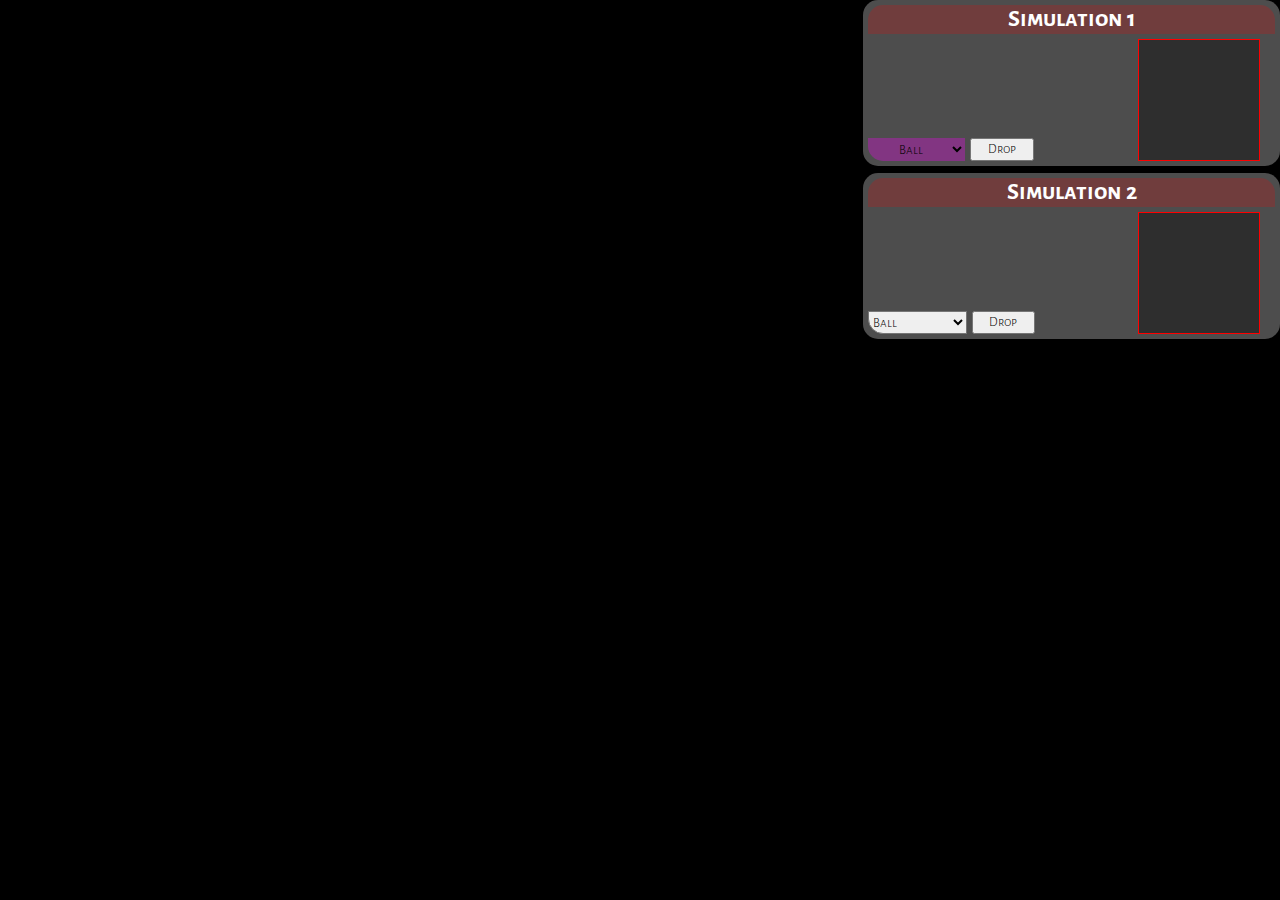
==== synthics/index.html @ e3f5387a "Initial Site Layout" ====
<html>

<head>
	<meta charset="utf-8">
	<meta name="viewport" content="width-device-width, initial-scale=1">
	<title>synthics</title>
	<link rel="stylesheet" href="style.css">
</head>

<body>
	<header>
	</header>
	<div class="wrap">
		<div class="phys1">
			<h2 class="hp">Simulation 1</h2>
			<select class="phys1_sel">
				<option value="ball">Ball</option>
				<option value="multi_ball">Multi Ball</option> //multiple balls that can trigger on impact of faceted surface that can rotate
				<option value="pendulum">Pendulum</option>
			</select>
			<input type="button" value="Drop" class="phys1_drop">
			<canvas class="phys_canvas" id="phys1_scene" width="120" height="120"></canvas>
		</div>

		<div class="phys2">
			<h2 class="hp">Simulation 2</h2>
			<select class="phys2_sel">
				<option value="ball">Ball</option>
				<option value="multi_ball">Multi Ball</option>
				<option value="pendulum">Pendulum</option>
			</select>
			<input type="button" value="Drop" class="phys2_drop">
			<canvas class="phys_canvas" id="phys2_scene" width="120" height="120"></canvas>
		</div>
	</div>

	<script>
		//GLOBAL VARIABLES
		var phys1_canvas, phys2_canvas;
	</script>
</body>

</html>
---- synthics/style.css ----
@import url('https://fonts.googleapis.com/css2?family=Alegreya+Sans+SC:wght@100;300&display=swap');
body {
	margin: 0;
	padding: 0;
	background: black;
	font-family: 'Alegreya Sans SC', sans-serif;
	color: white;
}
.wrap {
	display: grid;
	grid-gap: 7px;
	grid-template-columns: auto auto auto auto auto auto auto;
	grid-template-rows: auto auto auto auto;
}
.phys1 {
	background-color: rgba(255, 255, 255, 0.3);
	grid-column-start: 7;
  	grid-column-end: 8;
	grid-row-start: 1;
	grid-row-end: 2;
	border-radius: 15px;
	display: grid;
	grid-gap: 5px;
	grid-template-columns: auto auto auto auto auto auto auto;
	grid-template-rows: auto auto auto auto;
}
.phys2 {
	background-color: rgba(255, 255, 255, 0.3);
	grid-column-start: 7;
  	grid-column-end: 8;
	grid-row-start: 2;
	grid-row-end: 3;
	border-radius: 15px;
	display: grid;
	grid-gap: 5px;
	grid-template-columns: auto auto auto auto auto auto auto;
	grid-template-rows: auto auto auto auto;
}
.hp {
	margin-top: 5px;
	margin-bottom: 0;
	margin-left: 5px;
	margin-right: 5px;
	background-color: rgba(255, 0, 0, 0.2);
	text-align: center;
	border-radius: 15px 15px 0 0;
	grid-column-start: 1;
  	grid-column-end: 8;
	grid-row-start: 1;
	grid-row-end: 2;
}
.phys1_sel {
	font-family: 'Alegreya Sans SC', sans-serif;
	font-weight: 300;
	grid-column-start: 1;
  	grid-column-end: 2;
	grid-row-start: 5;
	grid-row-end: 7;
	margin-left: 5px;
	margin-bottom: 5px;
	border-radius: 0 0 0 15px;
	background: rgba(255, 0, 255, 0.3);
	border: none;
	text-align: center;
}
.phys2_sel {
	font-family: 'Alegreya Sans SC', sans-serif;
	font-weight: 300;
	grid-column-start: 1;
  	grid-column-end: 2;
	grid-row-start: 5;
	grid-row-end: 7;
	margin-left: 5px;
	margin-bottom: 5px;
	border-radius: 0 0 0 15px;
}
.phys1_drop {
	font-family: 'Alegreya Sans SC', sans-serif;
	font-weight: 300;
	grid-column-start: 2;
  	grid-column-end: 3;
	grid-row-start: 5;
	grid-row-end: 7;
	margin-bottom: 5px;
}
.phys2_drop {
	font-family: 'Alegreya Sans SC', sans-serif;
	font-weight: 300;
	grid-column-start: 2;
  	grid-column-end: 3;
	grid-row-start: 5;
	grid-row-end: 7;
	margin-bottom: 5px;
}
.phys_canvas {
	border-style: solid;
	border-width: 1px;
	border-color: red;
	background: rgba(0, 0, 0, 0.4);
	grid-column-start: 7;
  	grid-column-end: 8;
	grid-row-start: 2;
	grid-row-end: 7;
	margin-top: 0;
	margin-bottom: 5px;
}
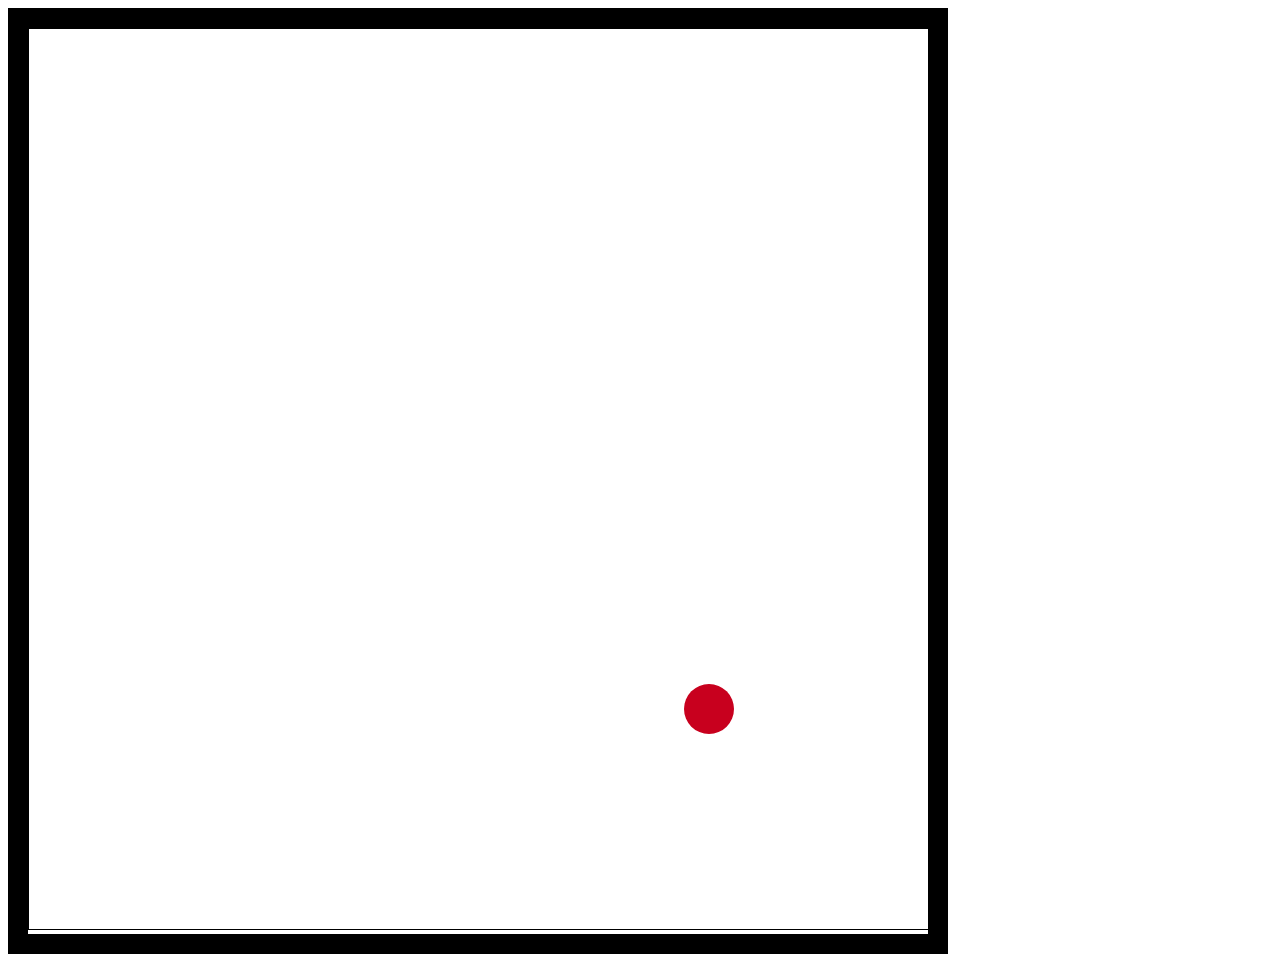
==== commit e76f3134: "Ball Object Implemented" ====
--- a/synthics/index.html
+++ b/synthics/index.html
@@ -1,5 +1,5 @@
+<!DOCTYPE html>
 <html>
-
 <head>
 	<meta charset="utf-8">
 	<meta name="viewport" content="width-device-width, initial-scale=1">
@@ -11,33 +11,76 @@
 	<header>
 	</header>
 	<div class="wrap">
-		<div class="phys1">
-			<h2 class="hp">Simulation 1</h2>
-			<select class="phys1_sel">
-				<option value="ball">Ball</option>
-				<option value="multi_ball">Multi Ball</option> //multiple balls that can trigger on impact of faceted surface that can rotate
-				<option value="pendulum">Pendulum</option>
-			</select>
-			<input type="button" value="Drop" class="phys1_drop">
-			<canvas class="phys_canvas" id="phys1_scene" width="120" height="120"></canvas>
-		</div>
-
-		<div class="phys2">
-			<h2 class="hp">Simulation 2</h2>
-			<select class="phys2_sel">
-				<option value="ball">Ball</option>
-				<option value="multi_ball">Multi Ball</option>
-				<option value="pendulum">Pendulum</option>
-			</select>
-			<input type="button" value="Drop" class="phys2_drop">
-			<canvas class="phys_canvas" id="phys2_scene" width="120" height="120"></canvas>
-		</div>
+		<canvas id="scene" width="900" height="900" style="border-bottom-width: 1px;border-bottom-style: solid;border-left-width: 1px;border-left-style: solid;border-top-width: 1px;border-top-style: solid;border-right-width: 1px;border-right-style: solid;"></canvas>
 	</div>
 
 	<script>
 		//GLOBAL VARIABLES
-		var phys1_canvas, phys2_canvas;
+		var canvas, ctx, width, height, boxes = [], balls = [], numberBalls, drag, bounce, gravity;
+		numberBalls = 1;
+		
+		//OBJECTS
+		function Ball(rad, x, y, vx, vy, color){
+			this.rad = rad;
+			this.x = x;
+			this.y = y;
+			this.vx = vx;
+			this.vy =vy;
+			this.color = color;
+			this.update = function(){
+				if(this.x <= 0 || this.x >= width) this.vx = -this.vx * bounce;
+				if(this.y <= 0 || this.y >= height) this.vy = -this.vy * bounce;
+				
+				this.x += this.vx;
+				this.y += this.vy;
+				console.log(this.y);
+				//console.log("update");
+
+			}
+			this.render = function(ctx){
+				ctx.beginPath();
+				ctx.fillStyle = this.color;
+				ctx.arc(this.x, this.y, this.rad, 0, Math.PI * 2);
+				ctx.closePath();
+				ctx.fill();
+				//console.log("render");
+			}
+		}
+		
+		//FUNCTIONS
+		function clear(){
+			ctx.clearRect(0,0,width,height);
+		}
+		
+		function game(){
+			clear();
+			for(var i=0; i<numberBalls; i++){
+				var b = balls[i];
+				b.update();
+				b.render(ctx);
+			}
+			
+		}
+		//INIT
+		document.addEventListener("DOMContentLoaded", function(){
+			canvas = document.getElementById("scene");
+			ctx = canvas.getContext("2d");
+			width = canvas.width;
+			height = canvas.height;
+			bounce = 0.9;
+			for(var i=0; i<numberBalls; i++){
+				var rad = 25;
+				var x = width/2;
+				var y = height/2;
+				var vx = 10; //pixels per tick velocity
+				var vy = 10;
+				var color = "rgb(200, 0, 30)";
+				balls.push(new Ball(rad, x, y, vx, vy, color))
+			}
+			console.log(balls);
+			setInterval(game, 30);
+		})
 	</script>
 </body>
 
-</html>+</html>
--- a/synthics/style.css
+++ b/synthics/style.css
@@ -1,106 +1,7 @@
-@import url('https://fonts.googleapis.com/css2?family=Alegreya+Sans+SC:wght@100;300&display=swap');
-body {
-	margin: 0;
-	padding: 0;
-	background: black;
-	font-family: 'Alegreya Sans SC', sans-serif;
-	color: white;
+.wrap {
+	width:900px;
+	border: 20px, solid, black;
 }
-.wrap {
-	display: grid;
-	grid-gap: 7px;
-	grid-template-columns: auto auto auto auto auto auto auto;
-	grid-template-rows: auto auto auto auto;
-}
-.phys1 {
-	background-color: rgba(255, 255, 255, 0.3);
-	grid-column-start: 7;
-  	grid-column-end: 8;
-	grid-row-start: 1;
-	grid-row-end: 2;
-	border-radius: 15px;
-	display: grid;
-	grid-gap: 5px;
-	grid-template-columns: auto auto auto auto auto auto auto;
-	grid-template-rows: auto auto auto auto;
-}
-.phys2 {
-	background-color: rgba(255, 255, 255, 0.3);
-	grid-column-start: 7;
-  	grid-column-end: 8;
-	grid-row-start: 2;
-	grid-row-end: 3;
-	border-radius: 15px;
-	display: grid;
-	grid-gap: 5px;
-	grid-template-columns: auto auto auto auto auto auto auto;
-	grid-template-rows: auto auto auto auto;
-}
-.hp {
-	margin-top: 5px;
-	margin-bottom: 0;
-	margin-left: 5px;
-	margin-right: 5px;
-	background-color: rgba(255, 0, 0, 0.2);
-	text-align: center;
-	border-radius: 15px 15px 0 0;
-	grid-column-start: 1;
-  	grid-column-end: 8;
-	grid-row-start: 1;
-	grid-row-end: 2;
-}
-.phys1_sel {
-	font-family: 'Alegreya Sans SC', sans-serif;
-	font-weight: 300;
-	grid-column-start: 1;
-  	grid-column-end: 2;
-	grid-row-start: 5;
-	grid-row-end: 7;
-	margin-left: 5px;
-	margin-bottom: 5px;
-	border-radius: 0 0 0 15px;
-	background: rgba(255, 0, 255, 0.3);
-	border: none;
-	text-align: center;
-}
-.phys2_sel {
-	font-family: 'Alegreya Sans SC', sans-serif;
-	font-weight: 300;
-	grid-column-start: 1;
-  	grid-column-end: 2;
-	grid-row-start: 5;
-	grid-row-end: 7;
-	margin-left: 5px;
-	margin-bottom: 5px;
-	border-radius: 0 0 0 15px;
-}
-.phys1_drop {
-	font-family: 'Alegreya Sans SC', sans-serif;
-	font-weight: 300;
-	grid-column-start: 2;
-  	grid-column-end: 3;
-	grid-row-start: 5;
-	grid-row-end: 7;
-	margin-bottom: 5px;
-}
-.phys2_drop {
-	font-family: 'Alegreya Sans SC', sans-serif;
-	font-weight: 300;
-	grid-column-start: 2;
-  	grid-column-end: 3;
-	grid-row-start: 5;
-	grid-row-end: 7;
-	margin-bottom: 5px;
-}
-.phys_canvas {
-	border-style: solid;
-	border-width: 1px;
-	border-color: red;
-	background: rgba(0, 0, 0, 0.4);
-	grid-column-start: 7;
-  	grid-column-end: 8;
-	grid-row-start: 2;
-	grid-row-end: 7;
-	margin-top: 0;
-	margin-bottom: 5px;
-}+.scene {
+	border:5px, solid, red;
+};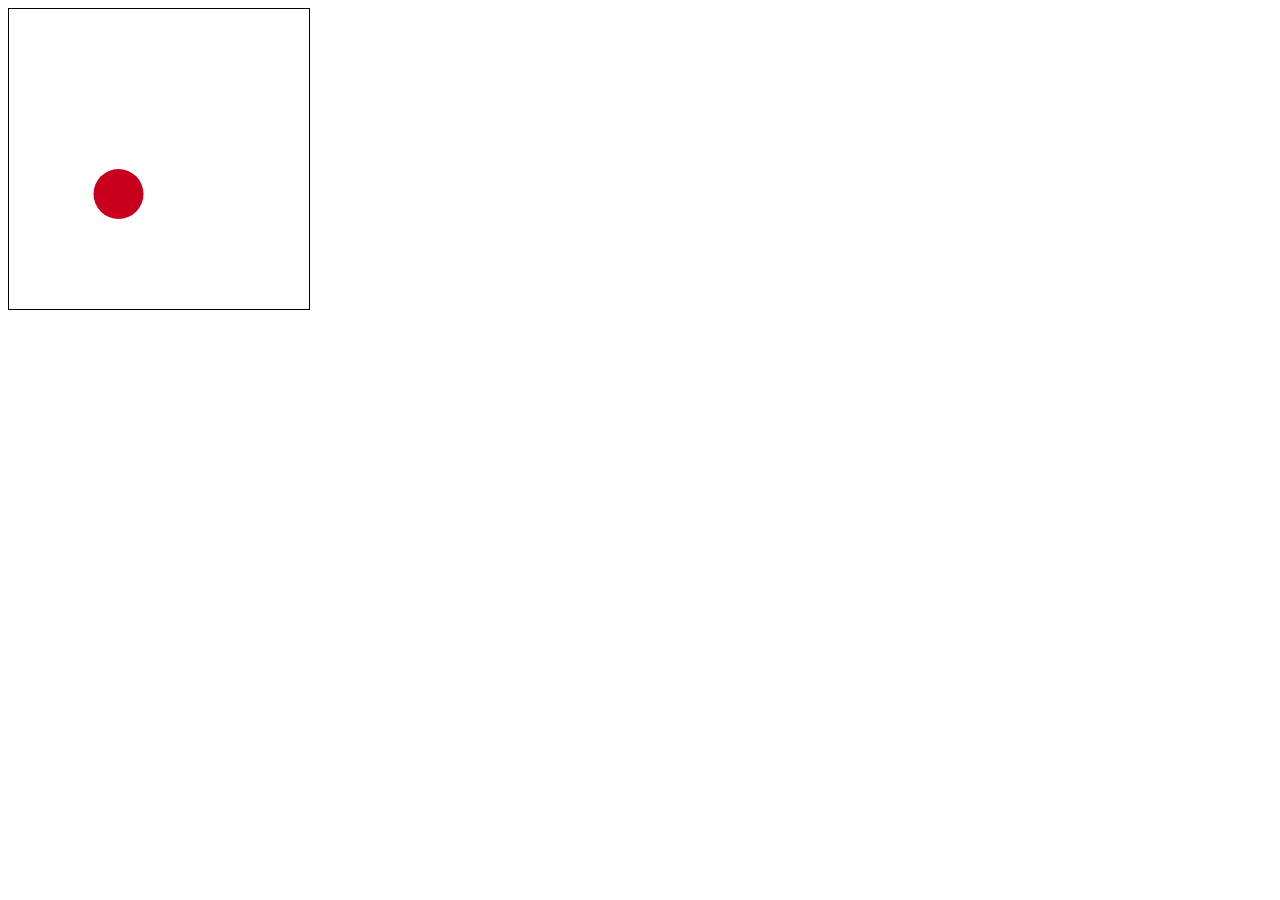
==== commit 3165f110: "Gravity and Collision" ====
--- a/synthics/index.html
+++ b/synthics/index.html
@@ -4,20 +4,21 @@
 	<meta charset="utf-8">
 	<meta name="viewport" content="width-device-width, initial-scale=1">
 	<title>synthics</title>
-	<link rel="stylesheet" href="style.css">
 </head>
 
 <body>
 	<header>
 	</header>
 	<div class="wrap">
-		<canvas id="scene" width="900" height="900" style="border-bottom-width: 1px;border-bottom-style: solid;border-left-width: 1px;border-left-style: solid;border-top-width: 1px;border-top-style: solid;border-right-width: 1px;border-right-style: solid;"></canvas>
+		<canvas id="scene" width="300" height="300" style="border-bottom-width: 1px;border-bottom-style: solid;border-left-width: 1px;border-left-style: solid;border-top-width: 1px;border-top-style: solid;border-right-width: 1px;border-right-style: solid;"></canvas>
 	</div>
 
 	<script>
 		//GLOBAL VARIABLES
-		var canvas, ctx, width, height, boxes = [], balls = [], numberBalls, drag, bounce, gravity;
+		var canvas, ctx, width, height, boxes = [], balls = [], numberBalls, drag, friction, bounce, gravity;
 		numberBalls = 1;
+		bounce = 0.9;
+		gravity = -0.2;
 		
 		//OBJECTS
 		function Ball(rad, x, y, vx, vy, color){
@@ -28,12 +29,14 @@
 			this.vy =vy;
 			this.color = color;
 			this.update = function(){
-				if(this.x <= 0 || this.x >= width) this.vx = -this.vx * bounce;
-				if(this.y <= 0 || this.y >= height) this.vy = -this.vy * bounce;
+				if(this.x-this.rad <= 0 || this.x+this.rad >= width) this.vx = collide(this.vx);
+				if(this.y-this.rad <= 0 || this.y+this.rad >= height) this.vy = collide(this.vy);
 				
-				this.x += this.vx;
-				this.y += this.vy;
-				console.log(this.y);
+				this.vy -= gravity; 
+				
+				if(this.x-this.rad+15 >= 0 && this.x+this.rad-15 <= width) this.x += this.vx; //trying to prevent ball from going outside border even partially
+				if(this.y-this.rad+15 >= 0 && this.y+this.rad-15 <= height) this.y += this.vy;
+				
 				//console.log("update");
 
 			}
@@ -61,18 +64,20 @@
 			}
 			
 		}
+		function collide(v){ //calculates the velocity/spin resulting from a collision
+			return -v * bounce;
+		}
 		//INIT
 		document.addEventListener("DOMContentLoaded", function(){
 			canvas = document.getElementById("scene");
 			ctx = canvas.getContext("2d");
 			width = canvas.width;
 			height = canvas.height;
-			bounce = 0.9;
 			for(var i=0; i<numberBalls; i++){
 				var rad = 25;
 				var x = width/2;
 				var y = height/2;
-				var vx = 10; //pixels per tick velocity
+				var vx = 15; //pixels per tick velocity
 				var vy = 10;
 				var color = "rgb(200, 0, 30)";
 				balls.push(new Ball(rad, x, y, vx, vy, color))
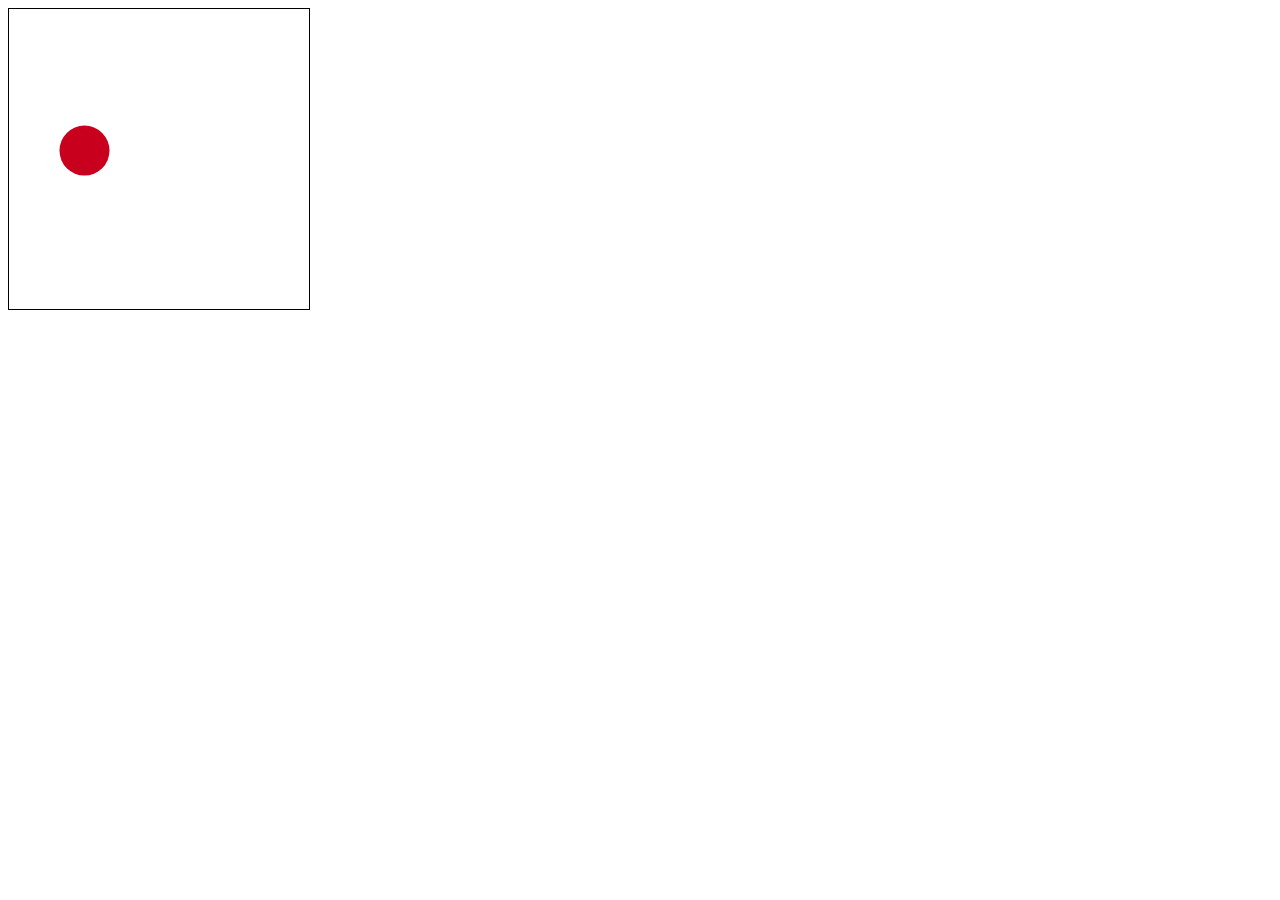
==== commit f7d2a110: "change fr and speed of simulation" ====
--- a/synthics/index.html
+++ b/synthics/index.html
@@ -17,8 +17,8 @@
 		//GLOBAL VARIABLES
 		var canvas, ctx, width, height, boxes = [], balls = [], numberBalls, drag, friction, bounce, gravity;
 		numberBalls = 1;
-		bounce = 0.9;
-		gravity = -0.2;
+		bounce = 0.95;
+		gravity = -0.1;
 		
 		//OBJECTS
 		function Ball(rad, x, y, vx, vy, color){
@@ -32,10 +32,18 @@
 				if(this.x-this.rad <= 0 || this.x+this.rad >= width) this.vx = collide(this.vx);
 				if(this.y-this.rad <= 0 || this.y+this.rad >= height) this.vy = collide(this.vy);
 				
+				
 				this.vy -= gravity; 
 				
-				if(this.x-this.rad+15 >= 0 && this.x+this.rad-15 <= width) this.x += this.vx; //trying to prevent ball from going outside border even partially
-				if(this.y-this.rad+15 >= 0 && this.y+this.rad-15 <= height) this.y += this.vy;
+				//if(this.x-this.rad+15 >= 0 && this.x+this.rad-15 <= width) 
+				this.x += this.vx; 
+				//if(this.y-this.rad-10 >= 0 && this.y+this.rad+10 <= height)
+				this.y += this.vy;
+				
+				//if(this.x-this.rad <= 0) this.x = 0 + this.rad;
+				//if(this.x+this.rad >= width) this.x = width - this.rad;
+				//if(this.y-this.rad <= 0) this.y = 0 + this.rad;
+				//if(this.y+this.rad <= height) this.y = height - this.rad;
 				
 				//console.log("update");
 
@@ -77,13 +85,13 @@
 				var rad = 25;
 				var x = width/2;
 				var y = height/2;
-				var vx = 15; //pixels per tick velocity
-				var vy = 10;
+				var vx = 5; //pixels per tick velocity
+				var vy = 3;
 				var color = "rgb(200, 0, 30)";
 				balls.push(new Ball(rad, x, y, vx, vy, color))
 			}
 			console.log(balls);
-			setInterval(game, 30);
+			setInterval(game, 10);
 		})
 	</script>
 </body>
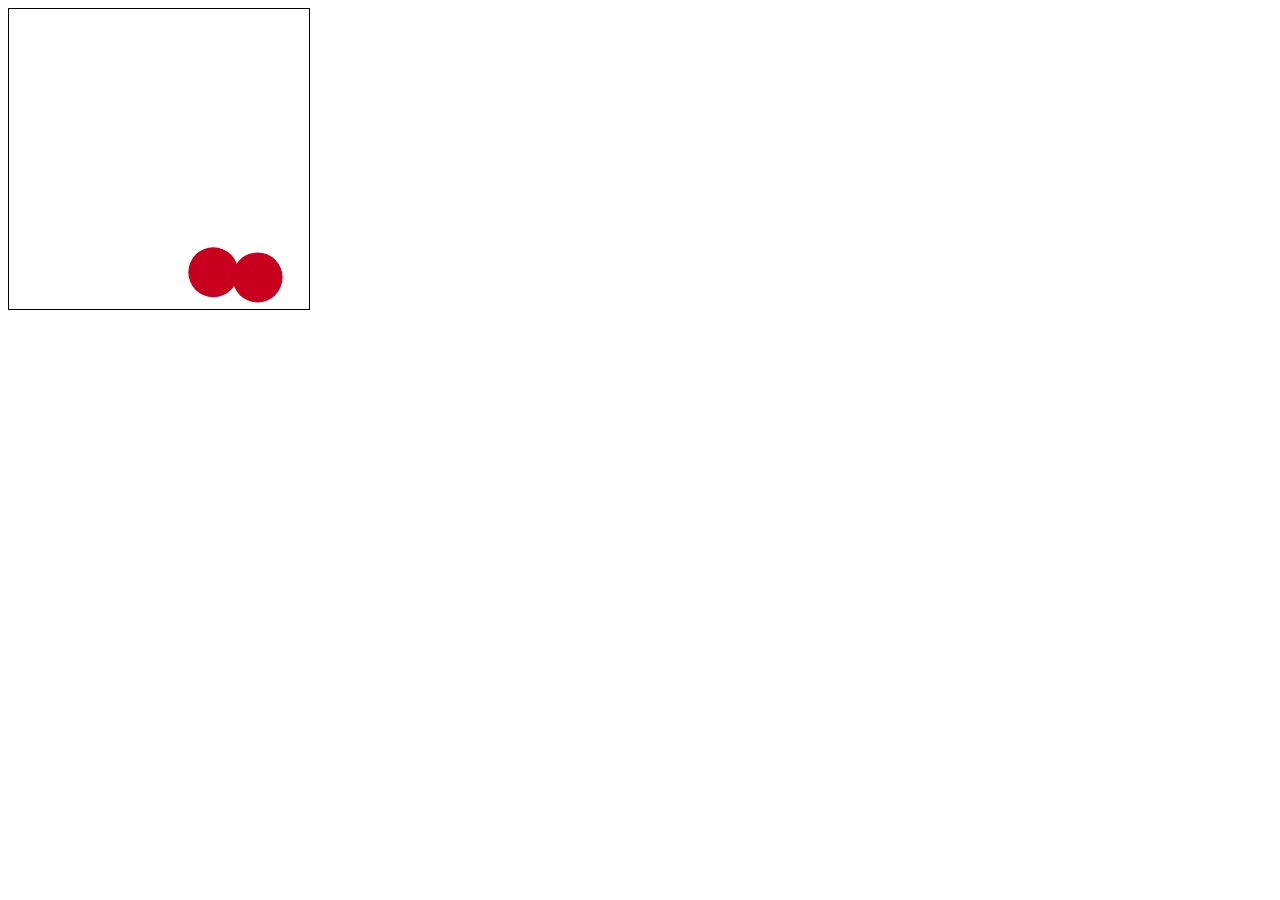
==== commit 3cdfef32: "Wall collision fixed" ====
--- a/synthics/index.html
+++ b/synthics/index.html
@@ -16,22 +16,36 @@
 	<script>
 		//GLOBAL VARIABLES
 		var canvas, ctx, width, height, boxes = [], balls = [], numberBalls, drag, friction, bounce, gravity;
-		numberBalls = 1;
+		numberBalls = 2;
 		bounce = 0.95;
-		gravity = -0.1;
+		gravity = -0.2;
 		
 		//OBJECTS
-		function Ball(rad, x, y, vx, vy, color){
+		function Ball(i, rad, x, y, vx, vy, color){
 			this.rad = rad;
 			this.x = x;
 			this.y = y;
 			this.vx = vx;
 			this.vy =vy;
 			this.color = color;
+			this.i = i;
+			
 			this.update = function(){
 				if(this.x-this.rad <= 0 || this.x+this.rad >= width) this.vx = collide(this.vx);
 				if(this.y-this.rad <= 0 || this.y+this.rad >= height) this.vy = collide(this.vy);
 				
+				for(var i=0; i<numberBalls; i++){ //collision detection w other balls
+					if(i != this.i){
+						var b = balls[i];
+						if(getDistance(this.x, this.y, b.x, b.y) <= this.rad+b.rad)
+							{
+							console.log(getDistance(this.x, this.y, b.x, b.y));
+							this.vx = collide(this.vx);
+							//b.vx = collide(b.vx);
+							this.vy = collide(this.vy);
+							//b.vy = collide(b.vy);
+							console.log("bc")}}
+				}
 				
 				this.vy -= gravity; 
 				
@@ -40,10 +54,10 @@
 				//if(this.y-this.rad-10 >= 0 && this.y+this.rad+10 <= height)
 				this.y += this.vy;
 				
-				//if(this.x-this.rad <= 0) this.x = 0 + this.rad;
-				//if(this.x+this.rad >= width) this.x = width - this.rad;
-				//if(this.y-this.rad <= 0) this.y = 0 + this.rad;
-				//if(this.y+this.rad <= height) this.y = height - this.rad;
+				if(this.x-this.rad < 0) this.x = 0 + this.rad;
+				if(this.x+this.rad > width) this.x = width - this.rad;
+				if(this.y-this.rad < 0) this.y = 0 + this.rad;
+				if(this.y+this.rad > height) this.y = height - this.rad;
 				
 				//console.log("update");
 
@@ -75,6 +89,11 @@
 		function collide(v){ //calculates the velocity/spin resulting from a collision
 			return -v * bounce;
 		}
+		function getDistance(x1, y1, x2, y2){
+			var xD = x1-x2;
+			var yD = y1-y2;
+			return Math.sqrt((xD * xD)+(yD * yD));
+		}
 		//INIT
 		document.addEventListener("DOMContentLoaded", function(){
 			canvas = document.getElementById("scene");
@@ -83,12 +102,12 @@
 			height = canvas.height;
 			for(var i=0; i<numberBalls; i++){
 				var rad = 25;
-				var x = width/2;
-				var y = height/2;
+				var x = Math.round(Math.random() * width);
+				var y = Math.round(Math.random() * height);
 				var vx = 5; //pixels per tick velocity
 				var vy = 3;
 				var color = "rgb(200, 0, 30)";
-				balls.push(new Ball(rad, x, y, vx, vy, color))
+				balls.push(new Ball(i, rad, x, y, vx, vy, color))
 			}
 			console.log(balls);
 			setInterval(game, 10);
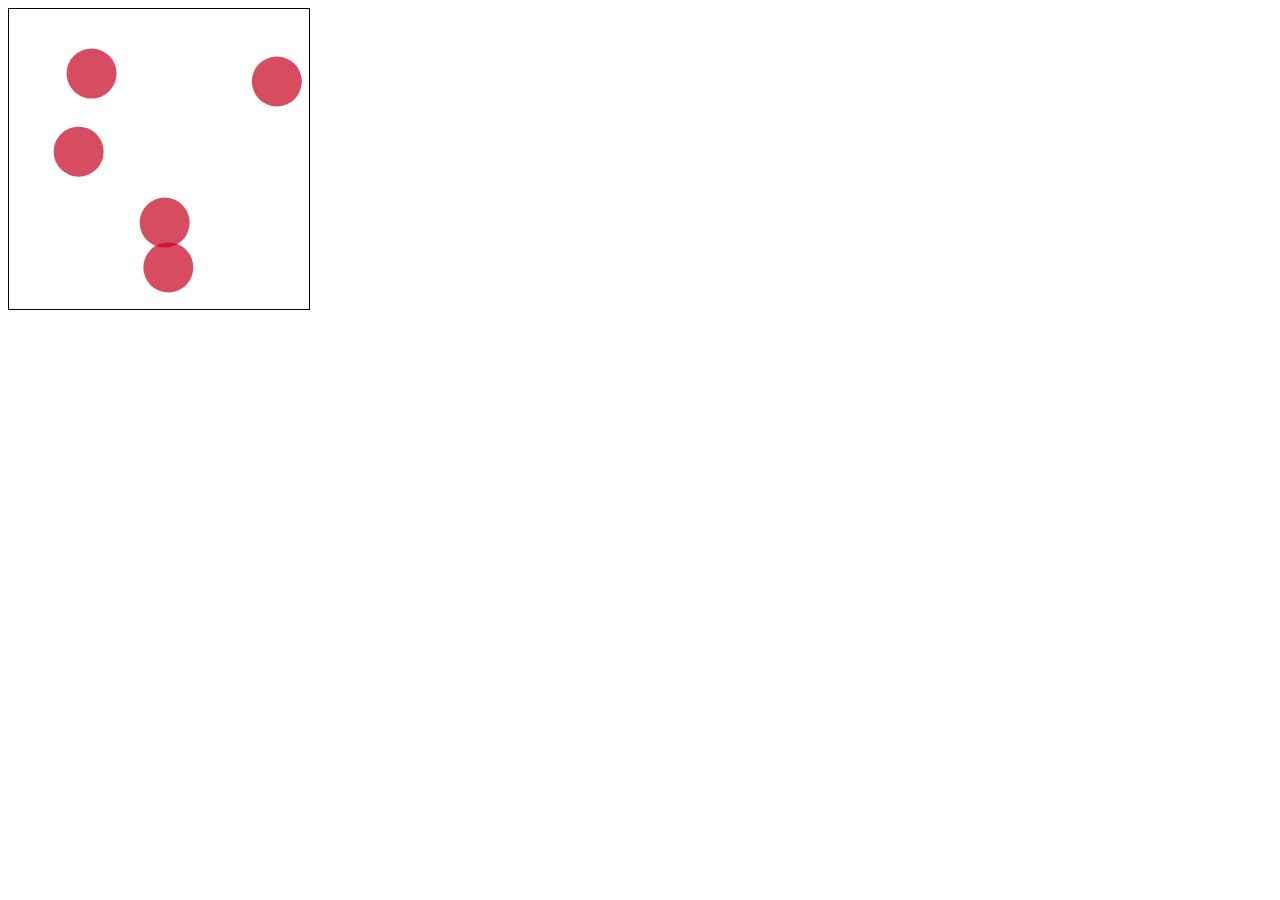
==== commit e040764d: "1d Elastic Collisions" ====
--- a/synthics/index.html
+++ b/synthics/index.html
@@ -16,12 +16,20 @@
 	<script>
 		//GLOBAL VARIABLES
 		var canvas, ctx, width, height, boxes = [], balls = [], numberBalls, drag, friction, bounce, gravity;
-		numberBalls = 2;
-		bounce = 0.95;
-		gravity = -0.2;
+		numberBalls = 5;
+		bounce = 0.65;
+		gravity = -0.02;
+		drag = 0.005;
 		
 		//OBJECTS
-		function Ball(i, rad, x, y, vx, vy, color){
+		function CollisionBox(w, h, x, y){
+			this.bwidth = w;
+			this.bheight = h;
+			this.x = x;
+			this.y = y;
+		}
+		
+		function Ball(i, rad, x, y, vx, vy, color, mass){
 			this.rad = rad;
 			this.x = x;
 			this.y = y;
@@ -29,25 +37,28 @@
 			this.vy =vy;
 			this.color = color;
 			this.i = i;
+			this.spin = 0;
+			this.mass = mass;
 			
 			this.update = function(){
 				if(this.x-this.rad <= 0 || this.x+this.rad >= width) this.vx = collide(this.vx);
 				if(this.y-this.rad <= 0 || this.y+this.rad >= height) this.vy = collide(this.vy);
 				
-				for(var i=0; i<numberBalls; i++){ //collision detection w other balls
+				//collision detection w other balls
+				for(var i=0; i<numberBalls; i++){ 
 					if(i != this.i){
 						var b = balls[i];
 						if(getDistance(this.x, this.y, b.x, b.y) <= this.rad+b.rad)
 							{
-							console.log(getDistance(this.x, this.y, b.x, b.y));
-							this.vx = collide(this.vx);
-							//b.vx = collide(b.vx);
-							this.vy = collide(this.vy);
-							//b.vy = collide(b.vy);
-							console.log("bc")}}
+							solveElasticCollision(this, b);
+							}}
 				}
 				
 				this.vy -= gravity; 
+				if(Math.sign(this.vx) == 1) this.vx -= drag;
+				if(Math.sign(this.vx) == -1) this.vx += drag;
+				if(Math.sign(this.vy) == 1) this.vy -= drag;
+				if(Math.sign(this.vy) == -1) this.vy += drag;
 				
 				//if(this.x-this.rad+15 >= 0 && this.x+this.rad-15 <= width) 
 				this.x += this.vx; 
@@ -83,17 +94,59 @@
 				var b = balls[i];
 				b.update();
 				b.render(ctx);
+			}	
+		}
+		
+		function collide(v){ //calculates the velocity/spin resulting from a collision with wall
+			return -v * bounce;
+		}
+		
+		function rotate(vx, vy, angle){
+			var rotated = {
+				x: vx * Math.cos(angle) - vy * Math.sin(angle),
+				y: vx * Math.sin(angle) + vy * Math.cos(angle)
 			}
 			
+			return rotated;
 		}
-		function collide(v){ //calculates the velocity/spin resulting from a collision
-			return -v * bounce;
+		
+		function solveElasticCollision(p1, p2){
+			var vxDiff = p1.vx - p2.vx;
+			var vyDiff = p1.vy - p2.vy;
+			var xD = p2.x - p1.x;
+			var yD = p2.y - p2.y;
+			
+			if(vxDiff * xD + vyDiff * yD >= 0){
+				var angle = -Math.atan2(p2.y-p1.y, p2.x-p1.x);
+				var m1 = p1.mass;
+				var m2 = p2.mass;
+				//1d velocities
+				var u1 = rotate(p1.vx, p1.vy, angle);
+				var u2 = rotate(p2.vx, p2.vy, angle);
+				//1d collision result
+				var v1 = { x: u1.x * (m1 - m2) / (m1 + m2) + u2.x * 2 * m2 / (m1 + m2), y: u1.y };
+        		var v2 = { x: u2.x * (m1 - m2) / (m1 + m2) + u1.x * 2 * m2 / (m1 + m2), y: u2.y };
+				//change to 2d velocity
+				var vF1 = rotate(v1.x, v1.y, -angle);
+       			var vF2 = rotate(v2.x, v2.y, -angle);
+				//apply changes to balls velocity
+				p1.vx = vF1.x;
+				p1.vy = vF1.y;
+				p2.vx = vF2.x;
+				p2.vy = vF2.y;
+			}
 		}
+		
 		function getDistance(x1, y1, x2, y2){
 			var xD = x1-x2;
 			var yD = y1-y2;
 			return Math.sqrt((xD * xD)+(yD * yD));
 		}
+		
+		function randIntRange(min, max){
+			return Math.floor(Math.random() * (max - min +1) +min);
+		}
+		
 		//INIT
 		document.addEventListener("DOMContentLoaded", function(){
 			canvas = document.getElementById("scene");
@@ -102,14 +155,27 @@
 			height = canvas.height;
 			for(var i=0; i<numberBalls; i++){
 				var rad = 25;
-				var x = Math.round(Math.random() * width);
-				var y = Math.round(Math.random() * height);
+				var x = randIntRange(rad, width - rad);
+				var y = randIntRange(rad, height - rad);
 				var vx = 5; //pixels per tick velocity
-				var vy = 3;
-				var color = "rgb(200, 0, 30)";
-				balls.push(new Ball(i, rad, x, y, vx, vy, color))
+				var vy = -1;
+				var color = "rgba(200, 0, 30, 0.7)";
+				var mass = 1;
+				
+				if(i !== 0){ //randomly generate new position for ball if ball is inside another
+					for(var z; z < balls.length; z++){
+						var binit = balls[z];
+						if(getDistance(x, y, binit.x, binit.y) < rad + binit.rad){
+							x = randIntRange(rad, width - rad);
+							y = randIntRange(rad, height - rad);
+							z = -1;
+						}
+					}
+				}
+				
+				balls.push(new Ball(i, rad, x, y, vx, vy, color, mass))
 			}
-			console.log(balls);
+			//console.log(balls);
 			setInterval(game, 10);
 		})
 	</script>
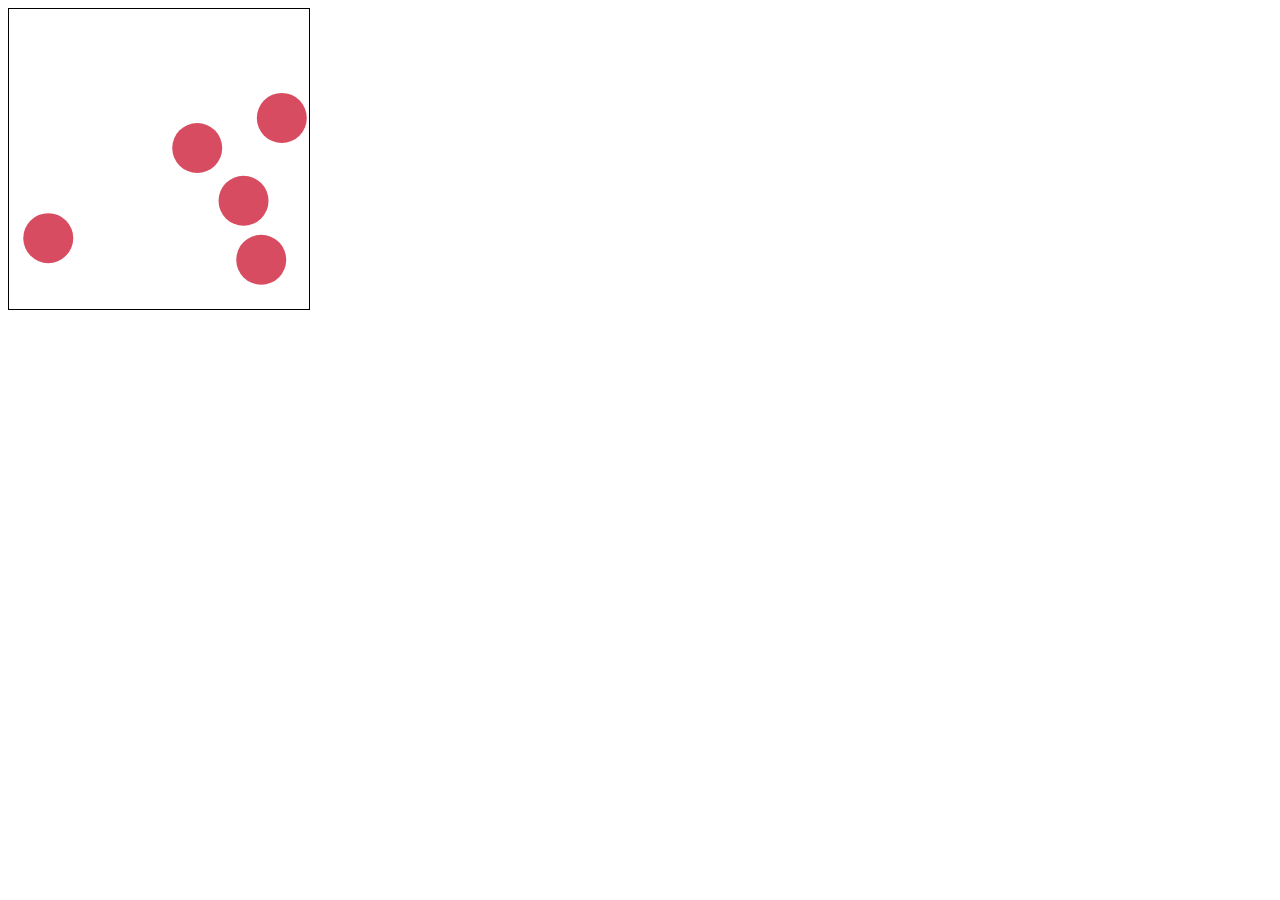
==== commit 482ff5b3: "Implement Spin Affected Collisions" ====
--- a/synthics/index.html
+++ b/synthics/index.html
@@ -3,7 +3,7 @@
 <head>
 	<meta charset="utf-8">
 	<meta name="viewport" content="width-device-width, initial-scale=1">
-	<title>synthics</title>
+	<title>synthics balls</title>
 </head>
 
 <body>
@@ -20,7 +20,8 @@
 		bounce = 0.65;
 		gravity = -0.02;
 		drag = 0.005;
-		
+		friction = 0.04;
+
 		//OBJECTS
 		function CollisionBox(w, h, x, y){
 			this.bwidth = w;
@@ -28,7 +29,7 @@
 			this.x = x;
 			this.y = y;
 		}
-		
+
 		function Ball(i, rad, x, y, vx, vy, color, mass){
 			this.rad = rad;
 			this.x = x;
@@ -39,37 +40,37 @@
 			this.i = i;
 			this.spin = 0;
 			this.mass = mass;
-			
+
 			this.update = function(){
-				if(this.x-this.rad <= 0 || this.x+this.rad >= width) this.vx = collide(this.vx);
-				if(this.y-this.rad <= 0 || this.y+this.rad >= height) this.vy = collide(this.vy);
-				
+				if(this.x-this.rad <= 0 || this.x+this.rad >= width) this.vx = collidex(this.vx, this);
+				if(this.y-this.rad <= 0 || this.y+this.rad >= height) this.vy = collidey(this.vy, this);
+
 				//collision detection w other balls
-				for(var i=0; i<numberBalls; i++){ 
-					if(i != this.i){
+				for(var i=0; i<numberBalls; i++){
+					if(i !== this.i){
 						var b = balls[i];
 						if(getDistance(this.x, this.y, b.x, b.y) <= this.rad+b.rad)
 							{
 							solveElasticCollision(this, b);
 							}}
 				}
-				
-				this.vy -= gravity; 
+
+				this.vy -= gravity;
 				if(Math.sign(this.vx) == 1) this.vx -= drag;
 				if(Math.sign(this.vx) == -1) this.vx += drag;
 				if(Math.sign(this.vy) == 1) this.vy -= drag;
 				if(Math.sign(this.vy) == -1) this.vy += drag;
-				
-				//if(this.x-this.rad+15 >= 0 && this.x+this.rad-15 <= width) 
-				this.x += this.vx; 
+
+				//if(this.x-this.rad+15 >= 0 && this.x+this.rad-15 <= width)
+				this.x += this.vx;
 				//if(this.y-this.rad-10 >= 0 && this.y+this.rad+10 <= height)
 				this.y += this.vy;
-				
+
 				if(this.x-this.rad < 0) this.x = 0 + this.rad;
 				if(this.x+this.rad > width) this.x = width - this.rad;
 				if(this.y-this.rad < 0) this.y = 0 + this.rad;
 				if(this.y+this.rad > height) this.y = height - this.rad;
-				
+
 				//console.log("update");
 
 			}
@@ -82,40 +83,60 @@
 				//console.log("render");
 			}
 		}
-		
+
 		//FUNCTIONS
 		function clear(){
 			ctx.clearRect(0,0,width,height);
 		}
-		
+
 		function game(){
 			clear();
 			for(var i=0; i<numberBalls; i++){
 				var b = balls[i];
 				b.update();
 				b.render(ctx);
-			}	
-		}
-		
-		function collide(v){ //calculates the velocity/spin resulting from a collision with wall
+			}
+		}
+
+		function collidex(v, ball){ //calculates the velocity/spin resulting from a collision with wall
+			if(ball.spin !== 0){ //apply effect of spin on velocity
+				ball.vy += ball.spin * friction
+			}
+
+			var angularVelocity = ball.vy; //calculate next spin
+			if(angularVelocity !== 0){
+				ball.spin = angularVelocity * friction;
+			}
 			return -v * bounce;
 		}
-		
+
+		function collidey(v, ball){ //calculates the velocity/spin resulting from a collision with wall
+			if(ball.spin !== 0){ //apply effect of spin on velocity
+				ball.vx += ball.spin * friction
+			}
+
+			var angularVelocity = ball.vx; //calculate next spin
+			if(angularVelocity !== 0){
+				ball.spin = angularVelocity * friction;
+			}
+			return -v * bounce;
+		}
+
 		function rotate(vx, vy, angle){
 			var rotated = {
 				x: vx * Math.cos(angle) - vy * Math.sin(angle),
 				y: vx * Math.sin(angle) + vy * Math.cos(angle)
 			}
-			
+
 			return rotated;
 		}
-		
+
 		function solveElasticCollision(p1, p2){
 			var vxDiff = p1.vx - p2.vx;
 			var vyDiff = p1.vy - p2.vy;
 			var xD = p2.x - p1.x;
 			var yD = p2.y - p2.y;
-			
+
 			if(vxDiff * xD + vyDiff * yD >= 0){
 				var angle = -Math.atan2(p2.y-p1.y, p2.x-p1.x);
 				var m1 = p1.mass;
@@ -136,17 +157,17 @@
 				p2.vy = vF2.y;
 			}
 		}
-		
+
 		function getDistance(x1, y1, x2, y2){
 			var xD = x1-x2;
 			var yD = y1-y2;
 			return Math.sqrt((xD * xD)+(yD * yD));
 		}
-		
+
 		function randIntRange(min, max){
 			return Math.floor(Math.random() * (max - min +1) +min);
 		}
-		
+
 		//INIT
 		document.addEventListener("DOMContentLoaded", function(){
 			canvas = document.getElementById("scene");
@@ -161,7 +182,7 @@
 				var vy = -1;
 				var color = "rgba(200, 0, 30, 0.7)";
 				var mass = 1;
-				
+
 				if(i !== 0){ //randomly generate new position for ball if ball is inside another
 					for(var z; z < balls.length; z++){
 						var binit = balls[z];
@@ -172,7 +193,7 @@
 						}
 					}
 				}
-				
+
 				balls.push(new Ball(i, rad, x, y, vx, vy, color, mass))
 			}
 			//console.log(balls);
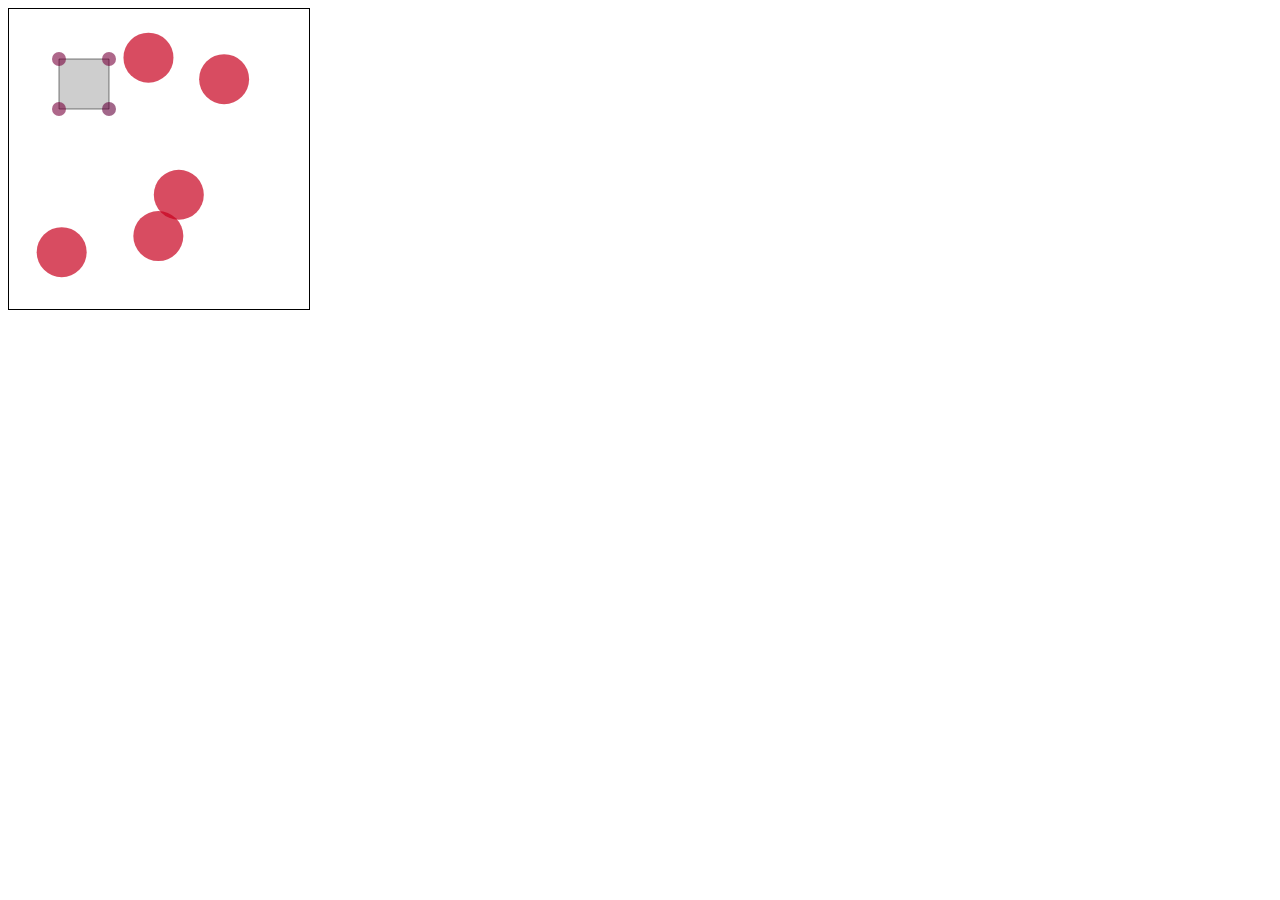
==== commit 368e1ff2: "Implement CollisionBox" ====
--- a/synthics/index.html
+++ b/synthics/index.html
@@ -15,19 +15,78 @@
 
 	<script>
 		//GLOBAL VARIABLES
-		var canvas, ctx, width, height, boxes = [], balls = [], numberBalls, drag, friction, bounce, gravity;
+		var canvas, ctx, width, height, boxes = [], numberBoxes, balls = [], numberBalls, drag, dragOk, beingDragged, friction, bounce, gravity;
 		numberBalls = 5;
+		numberBoxes = 1;
 		bounce = 0.65;
 		gravity = -0.02;
 		drag = 0.005;
 		friction = 0.04;
+		dragOk = false;
+		beingDragged = null;
 
 		//OBJECTS
-		function CollisionBox(w, h, x, y){
-			this.bwidth = w;
-			this.bheight = h;
-			this.x = x;
-			this.y = y;
+		function CollisionBox(x, y, w, h){
+			this.position = [x, y];
+			this.size = [w, h];
+			this.corners = [[], [], [], []];
+
+			this.calculateCorners = function(){
+				var w = this.size[0] / 2;
+				var	h = this.size[1] / 2;
+				var x = this.position[0] + w;
+				var y = this.position[1] + h;
+
+				this.corners[0][0] = x - w;
+				this.corners[0][1] = y - h;
+				this.corners[1][0] = x + w;
+				this.corners[1][1] = y - h;
+				this.corners[2][0] = x - w;
+				this.corners[2][1] = y + h;
+				this.corners[3][0] = x + w;
+				this.corners[3][1] = y + h;
+
+			}
+
+
+			this.render = function(ctx){
+				//Draw BOX
+				ctx.beginPath();
+				ctx.fillStyle = "rgba(10, 10, 10, 0.2)";
+				ctx.strokeStyle = "rgba(1, 1, 1, 0.5)";
+				ctx.rect(this.position[0], this.position[1], this.size[0], this.size[1]);
+				ctx.closePath();
+				ctx.fill();
+				ctx.stroke();
+
+				//Draw Top Left Corner
+				ctx.beginPath();
+				ctx.fillStyle = "rgba(120, 1, 60, 0.6)";
+				ctx.arc(this.corners[0][0], this.corners[0][1], 7, 0, Math.PI * 2);
+				ctx.closePath();
+				ctx.fill();
+
+				//Draw Top Right Corner
+				ctx.beginPath();
+				ctx.fillStyle = "rgba(120, 1, 60, 0.6)";
+				ctx.arc(this.corners[1][0], this.corners[1][1], 7, 0, Math.PI * 2);
+				ctx.closePath();
+				ctx.fill();
+
+				//Draw Bottom Left Corner
+				ctx.beginPath();
+				ctx.fillStyle = "rgba(120, 1, 60, 0.6)";
+				ctx.arc(this.corners[2][0], this.corners[2][1], 7, 0, Math.PI * 2);
+				ctx.closePath();
+				ctx.fill();
+
+				//Draw Bottom Right Corner
+				ctx.beginPath();
+				ctx.fillStyle = "rgba(100, 1, 60, 0.6)";
+				ctx.arc(this.corners[3][0], this.corners[3][1], 7, 0, Math.PI * 2);
+				ctx.closePath();
+				ctx.fill();
+			}
 		}
 
 		function Ball(i, rad, x, y, vx, vy, color, mass){
@@ -96,6 +155,13 @@
 				b.update();
 				b.render(ctx);
 			}
+			for(var i=0; i<numberBoxes; i++){
+				var b = boxes[i];
+				b.calculateCorners();
+				b.render(ctx);
+			}
+			canvas.onmousedown = mouseDown;
+			canvas.onmouseup = mouseUp;
 		}
 
 		function collidex(v, ball){ //calculates the velocity/spin resulting from a collision with wall
@@ -168,6 +234,44 @@
 			return Math.floor(Math.random() * (max - min +1) +min);
 		}
 
+		///Click and Drag
+		function mouseDown(mouse){
+			for(var i = 0; i<numberBoxes; i++){
+				var box = boxes[i];
+				for(var c = -1; c < 4; c++){
+					if(c == -1){
+						var x = box.position[0]+canvas.offsetLeft;
+						var y = box.position[1]+canvas.offsetTop;
+						var w = box.w/2;
+						var h = box.h/2;
+						if(mouse.clientX <= x + w - 7 && mouse.clientX >= x - w + 7){
+							if(mouse.clientY <= y + h - 7 && mouse.clientY >= y - h + 7){
+								beingDragged = [-1, i];
+								dragOk = true;
+								canvas.onmousemove = mouseDrag;
+							}
+						}
+					}
+					else if(getDistance(box.corners[c][0]+canvas.offsetLeft, box.corners[c][1].offsetTop, mouse.clientX, mouse.clientY) <= 7){
+						dragOk = true;
+						beingDragged = [c, i];
+	  				canvas.onmousemove = mouseDrag;
+					}
+				}
+			}
+		}
+
+		function mouseDrag(mouse){
+			if (dragOk){
+				console.log(beingDragged);
+			 }
+		}
+
+		function mouseUp(mouse){
+			dragOk = false;
+			beingDragged = null;
+		}
+
 		//INIT
 		document.addEventListener("DOMContentLoaded", function(){
 			canvas = document.getElementById("scene");
@@ -196,6 +300,9 @@
 
 				balls.push(new Ball(i, rad, x, y, vx, vy, color, mass))
 			}
+			for(var i = 0; i < numberBoxes; i++){
+				boxes.push(new CollisionBox(50, 50, 50, 50));
+			}
 			//console.log(balls);
 			setInterval(game, 10);
 		})
